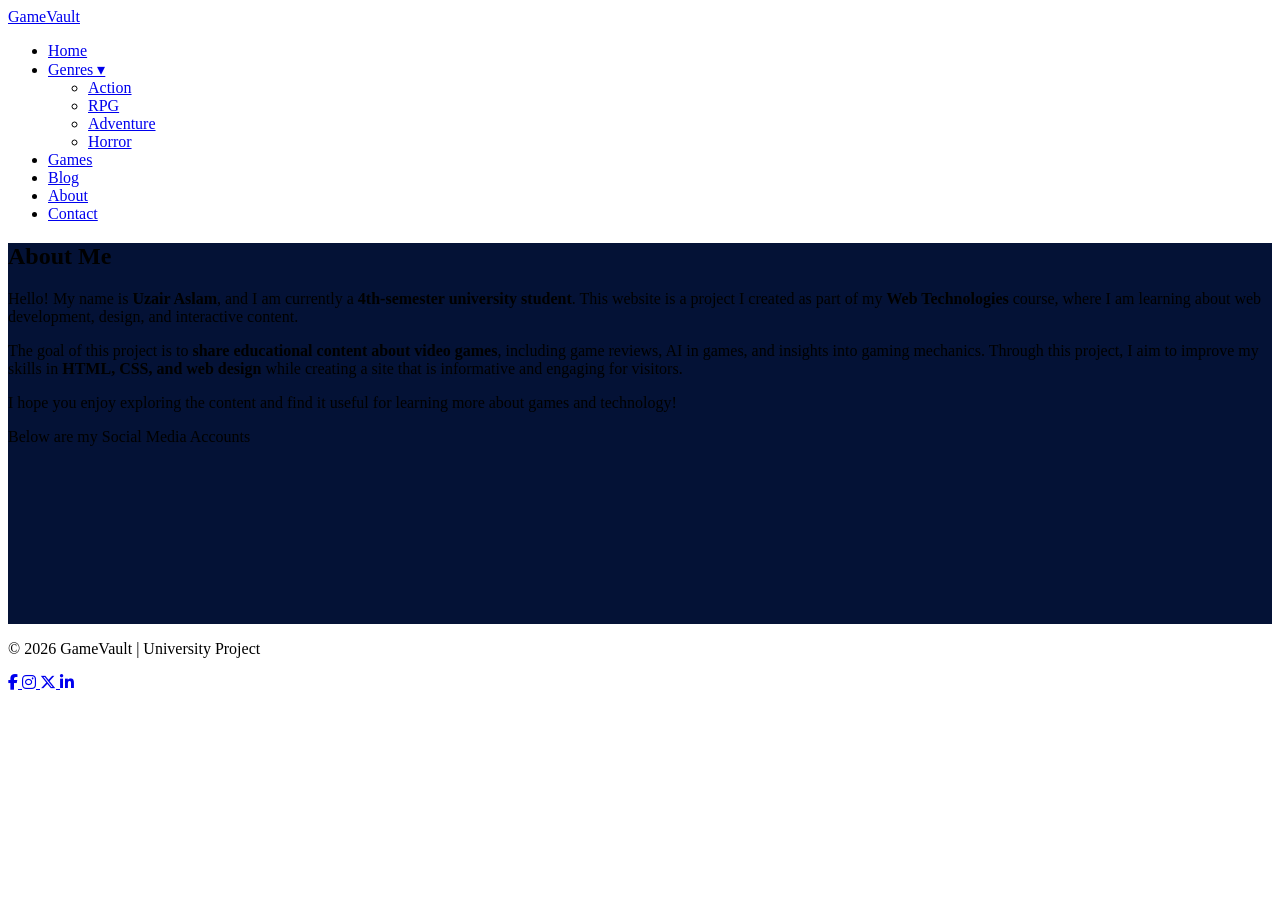
==== about.html @ 5dba2652 "Add files via upload" ====
<!DOCTYPE html>
<html>

<head>
    <title>All Games</title>
    <link rel="stylesheet" href="css/style.css">
    <link rel="stylesheet" href="https://cdnjs.cloudflare.com/ajax/libs/font-awesome/6.5.0/css/all.min.css">
</head>

<body>

    <header>
        <div class="logo">
            <a href="index.html">
            GameVault</a></div>
        <nav>
            <ul>
                <li><a href="index.html">Home</a></li>

                <li class="dropdown">
                    <a href="#">Genres ▾</a>
                    <ul class="dropdown-menu">
                        <li><a href="#">Action</a></li>
                        <li><a href="#">RPG</a></li>
                        <li><a href="#">Adventure</a></li>
                        <li><a href="#">Horror</a></li>
                    </ul>
                </li>

                <li><a href="games.html">Games</a></li>
                <li><a href="blog.html">Blog</a></li>
                <li><a href="about.html">About</a></li>
                <li><a href="contact.html">Contact</a></li>

            </ul>
        </nav>
    </header>

    <section class="page" style="background-color: rgb(4, 18, 54); 
                background-size: cover; 
                background-position: center; 
                background-repeat: no-repeat; 
                ">

        <h1>About Me</h1>
        <p>Hello! My name is <strong>Uzair Aslam</strong>, and I am currently a <strong>4th-semester university student</strong>. This website is a project I created as part of my <strong>Web Technologies</strong> course, where I am learning about web development,
            design, and interactive content.</p>

        <p>The goal of this project is to <strong>share educational content about video games</strong>, including game reviews, AI in games, and insights into gaming mechanics. Through this project, I aim to improve my skills in <strong>HTML, CSS, and web design</strong>            while creating a site that is informative and engaging for visitors.</p>

        <p>I hope you enjoy exploring the content and find it useful for learning more about games and technology!</p>
        <p> Below are my Social Media Accounts</p>
        <br><br><br><br><br><br><br><br><br>

    </section>




    <footer>
        <p>© 2026 GameVault | University Project</p>
        <footer class="site-footer">
            <div class="social-icons">
                <a href="https://www.facebook.com/gamerboiheavy" target="_blank" aria-label="Facebook">
                    <i class="fab fa-facebook-f"></i>
                </a>
                <a href="https://www.instagram.com/whysorudeuzzi/" target="_blank" aria-label="Instagram">
                    <i class="fab fa-instagram"></i>
                </a>
                <a href="https://x.com/whysorudeuzzi" target="_blank" aria-label="Twitter">
                    <i class="fab fa-x-twitter"></i>
                </a>
                <a href="https://www.linkedin.com/in/muhammad-uzair-aslam-1802a8230/" target="_blank" aria-label="LinkedIn">
                    <i class="fab fa-linkedin-in"></i>
                </a>
            </div>
        </footer>

    </footer>
</body>

</html>
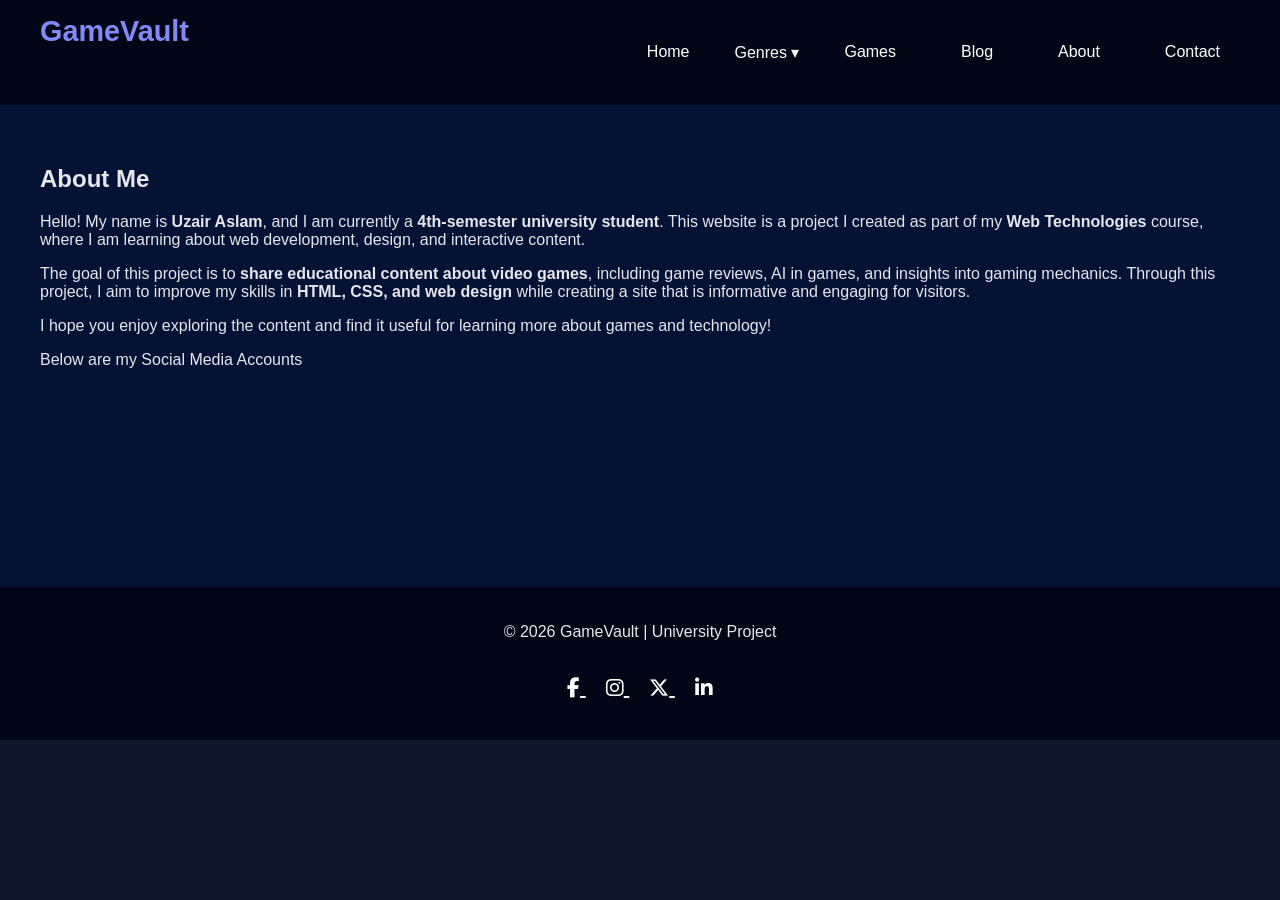
==== commit 337d43bf: "Update about.html" ====
--- a/about.html
+++ b/about.html
@@ -6,7 +6,15 @@
     <link rel="stylesheet" href="css/style.css">
     <link rel="stylesheet" href="https://cdnjs.cloudflare.com/ajax/libs/font-awesome/6.5.0/css/all.min.css">
 </head>
-
+<script>
+  window.addEventListener('scroll', () => {
+    const header = document.querySelector('header');
+    header.style.background = window.scrollY > 50
+      ? 'rgba(2, 6, 23, 0.97)'
+      : '#020617';
+    header.style.transition = 'background 0.3s ease';
+  });
+</script>
 <body>
 
     <header>
@@ -79,4 +87,4 @@
     </footer>
 </body>
 
-</html>+</html>
--- a/css/style.css
+++ b/css/style.css
@@ -0,0 +1,351 @@
+body {
+    margin: 0;
+    font-family: Arial, sans-serif;
+    background: #0f172a;
+    color: #e5e7eb;
+}
+
+
+/* HEADER */
+
+header {
+    background: #020617;
+    display: flex;
+    justify-content: space-between;
+    padding: 15px 40px;
+}
+
+.logo a {
+    text-decoration: none;
+    color: rgb(130, 138, 248);
+    font-size: 1.8em;
+    font-weight: bold;
+    transition: color 0.3s, transform 0.3s;
+}
+
+.logo a:hover {
+    color: rgb(80, 90, 240);
+    /* change color on hover */
+    transform: scale(1.1);
+    /* slightly bigger */
+}
+
+
+/* NAV */
+
+nav ul {
+    list-style: none;
+    display: flex;
+    gap: 25px;
+}
+
+nav a {
+    color: #e5e7eb;
+    text-decoration: none;
+}
+
+
+/* DROPDOWN */
+
+
+/* DROPDOWN */
+
+.dropdown {
+    position: relative;
+}
+
+.dropdown>a {
+    padding: 12px 0;
+    display: inline-block;
+}
+
+.dropdown-menu {
+    display: none;
+    position: absolute;
+    top: 100%;
+    left: 0;
+    background: #020617;
+    border-radius: 8px;
+    min-width: 160px;
+    box-shadow: 0 8px 20px rgba(0, 0, 0, .5);
+}
+
+.dropdown:hover .dropdown-menu {
+    display: block;
+}
+
+.dropdown-menu a {
+    display: block;
+    padding: 12px 20px;
+    color: #e5e7eb;
+}
+
+.dropdown-menu a:hover {
+    background: #38bdf8;
+    color: #020617;
+}
+
+
+/* HERO */
+
+.hero {
+    height: 350px;
+    background: url("../images/bg.jpg") center/cover;
+    display: flex;
+    flex-direction: column;
+    justify-content: center;
+    align-items: center;
+    position: relative;
+}
+.hero::before {
+    content: '';
+    position: absolute;
+    inset: 0;
+    background: rgba(0, 0, 0, 0.6);
+}
+
+.hero h1,
+.hero p {
+    position: relative;
+    z-index: 1;
+}
+
+/* GAME GRID */
+
+.game-section,
+.page {
+    padding: 40px;
+}
+
+.game-grid {
+    display: grid;
+    grid-template-columns: repeat(auto-fit, minmax(250px, 1fr));
+    gap: 20px;
+}
+
+.game-card {
+    background: #020617;
+    padding: 15px;
+    border-radius: 8px;
+}
+
+.game-card:hover {
+    transform: translateY(-8px);
+    box-shadow: 0 12px 30px rgba(56, 189, 248, 0.2);
+}
+
+.game-card img {
+    width: 100%;
+    height: 180px;
+    object-fit: cover;
+    border-radius: 6px;
+}
+
+.game-card a {
+    display: inline-block;
+    margin-top: 10px;
+    padding: 8px 18px;
+    background: #38bdf8;
+    color: #020617;
+    border-radius: 5px;
+    text-decoration: none;
+    font-weight: bold;
+    transition: background 0.2s;
+}
+
+.game-card a:hover {
+    background: #0ea5e9;
+}
+
+
+/* BLOG */
+
+.blog-card {
+    background: #020617;
+    padding: 20px;
+    margin-bottom: 20px;
+    border-radius: 8px;
+}
+
+
+/* FOOTER */
+
+footer {
+    text-align: center;
+    padding: 20px;
+    background: #020617;
+}
+
+
+/* CONTACT FORM (NEW PAGE ONLY) */
+
+.contact-form {
+    max-width: 500px;
+    margin-top: 30px;
+}
+
+.contact-form input,
+.contact-form textarea {
+    width: 100%;
+    padding: 12px;
+    margin-bottom: 15px;
+    background: #020617;
+    border: 1px solid #334155;
+    color: #e5e7eb;
+    border-radius: 6px;
+}
+
+.contact-form button {
+    background: #38bdf8;
+    color: #020617;
+    border: none;
+    padding: 12px 20px;
+    border-radius: 6px;
+    cursor: pointer;
+}
+
+.contact-form button:hover {
+    background: #0ea5e9;
+}
+
+
+/* ACTIVE NAV LINK */
+
+nav ul li a:hover {
+    background: #007bff;
+    size: 5px;
+}
+
+nav ul li a {
+    display: block;
+    padding: 12px 20px;
+    color: white;
+    text-decoration: none;
+    transition: background 0.3s, transform 0.3s;
+    /* smooth effect */
+}
+
+nav ul li a:hover {
+    background: #007bff;
+    transform: scale(1.1);
+    /* slightly bigger on hover */
+}
+
+
+/* Footer Social Media Plugins*/
+
+.site-footer {
+    background: #020617;
+    padding: 20px;
+    text-align: center;
+}
+
+.social-icons a {
+    color: #fff;
+    margin: 0 10px;
+    font-size: 20px;
+    transition: color 0.3s ease;
+}
+
+.social-icons a:hover {
+    color: #1da1f2;
+}
+
+
+/*/ 
+/* Article Styling */
+
+article {
+    max-width: 800px;
+    margin: 40px auto;
+    padding: 30px;
+    background-color: #1e293b;
+    border-radius: 12px;
+    box-shadow: 0 4px 12px rgba(0, 0, 0, 0.1);
+    font-family: 'Segoe UI', Tahoma, Geneva, Verdana, sans-serif;
+    line-height: 1.7;
+    color: #e5e7eb;
+}
+
+
+/* Headings */
+
+article h1 {
+    font-size: 2.2em;
+    margin-bottom: 20px;
+    color:  #f1f5f9;
+}
+
+article h2 {
+    font-size: 1.6em;
+    margin-top: 25px;
+    margin-bottom: 15px;
+    color: #38bdf8;
+}
+
+
+/* Paragraphs */
+
+article p {
+    margin-bottom: 18px;
+}
+
+
+/* Lists */
+
+article ul {
+    list-style-type: disc;
+    margin-left: 25px;
+    margin-bottom: 20px;
+}
+
+article ul li {
+    margin-bottom: 10px;
+}
+
+
+/* Strong text */
+
+article strong {
+    color:#38bdf8;
+}
+
+
+/**/
+
+.game-card-content {
+    padding: 15px;
+}
+
+.game-card-title {
+    font-size: 1.5em;
+    margin: 0 0 10px 0;
+    color: #1a1a1a;
+}
+
+.game-card-info {
+    font-size: 0.9em;
+    color: #555;
+    margin-bottom: 10px;
+}
+
+.game-card-desc {
+    font-size: 1em;
+    color: #444;
+    margin-bottom: 15px;
+}
+
+.game-card-link {
+    text-decoration: none;
+    display: inline-block;
+    padding: 10px 18px;
+    background-color: #007bff;
+    color: #fff;
+    border-radius: 6px;
+    font-weight: bold;
+    text-align: center;
+}
+
+.game-card-link:hover {
+    background-color: #0056b3;
+}
